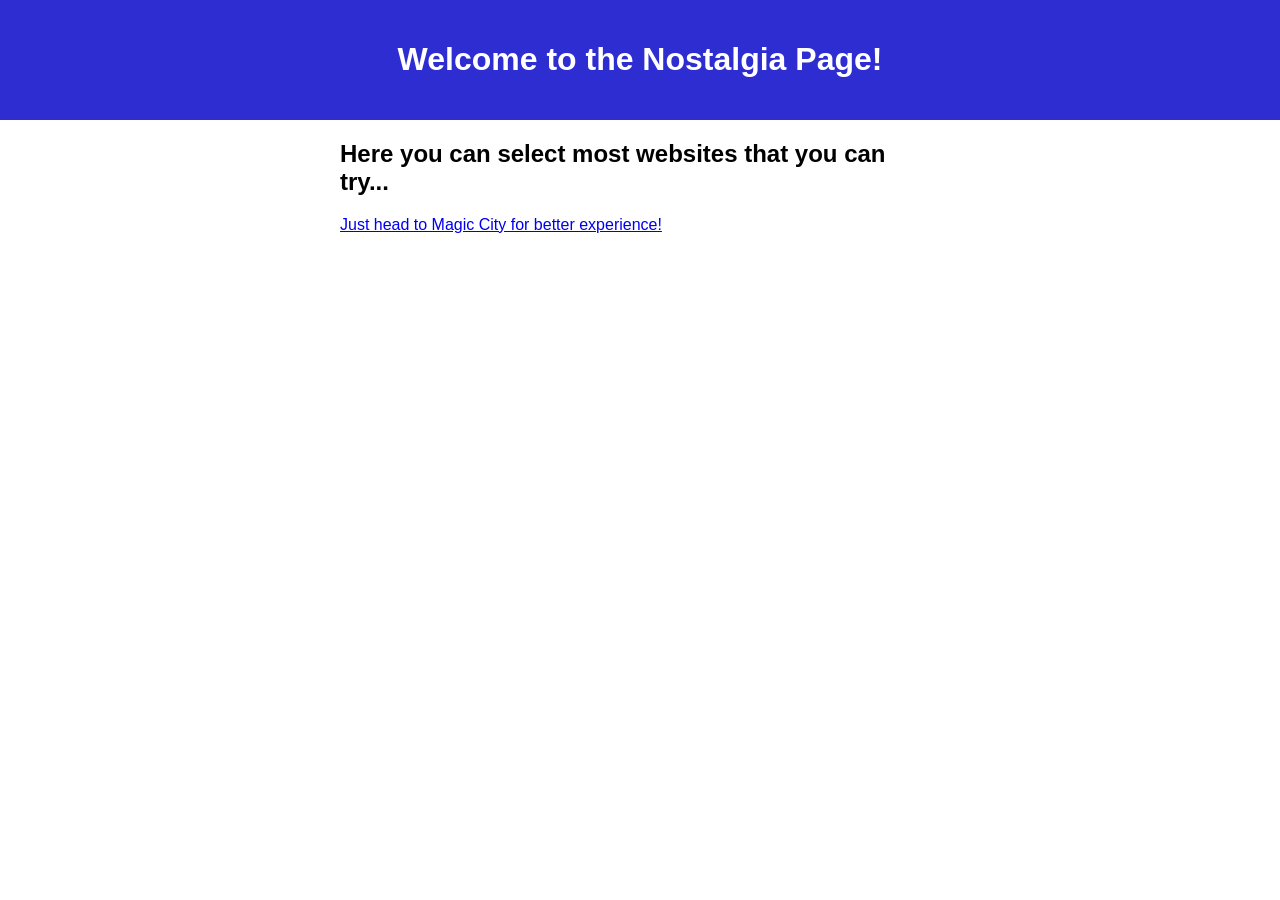
==== index.html @ 0b0b5946 "Create index.html" ====
<!DOCTYPE html>
<html>
    <head>
        <title>Nostalgia!</title>
        <meta charset="utf8">
        <meta name="viewport" content="width=device-width, initial-scale=1">
        <style>
            body {
                font-family: "Helvetica Neue", Helvetica, Arial, sans-serif;
                margin: 0; padding: 0;
            }
            header {
                background-color: hsla(240, 65%, 50%, 1);
                color: white;
                text-align: center;
                padding: 20px 0;
            }
            main {
                max-width: 600px;
                margin: auto;
            }
            @media (prefers-color-scheme: dark) {
                body { background: #111; color: #eee; }
                a { color: #8C90FF; }
            }
        </style>
    </head>

    <body>
        <header>
            <h1>Welcome to the Nostalgia Page!</h1>
        </header>

        <main>
            <h2>Here you can select most websites that you can try...</h2>
           <p><a href="/magiccity">Just head to Magic City for better experience!</a></p>
        </main>
    </body>
</html>
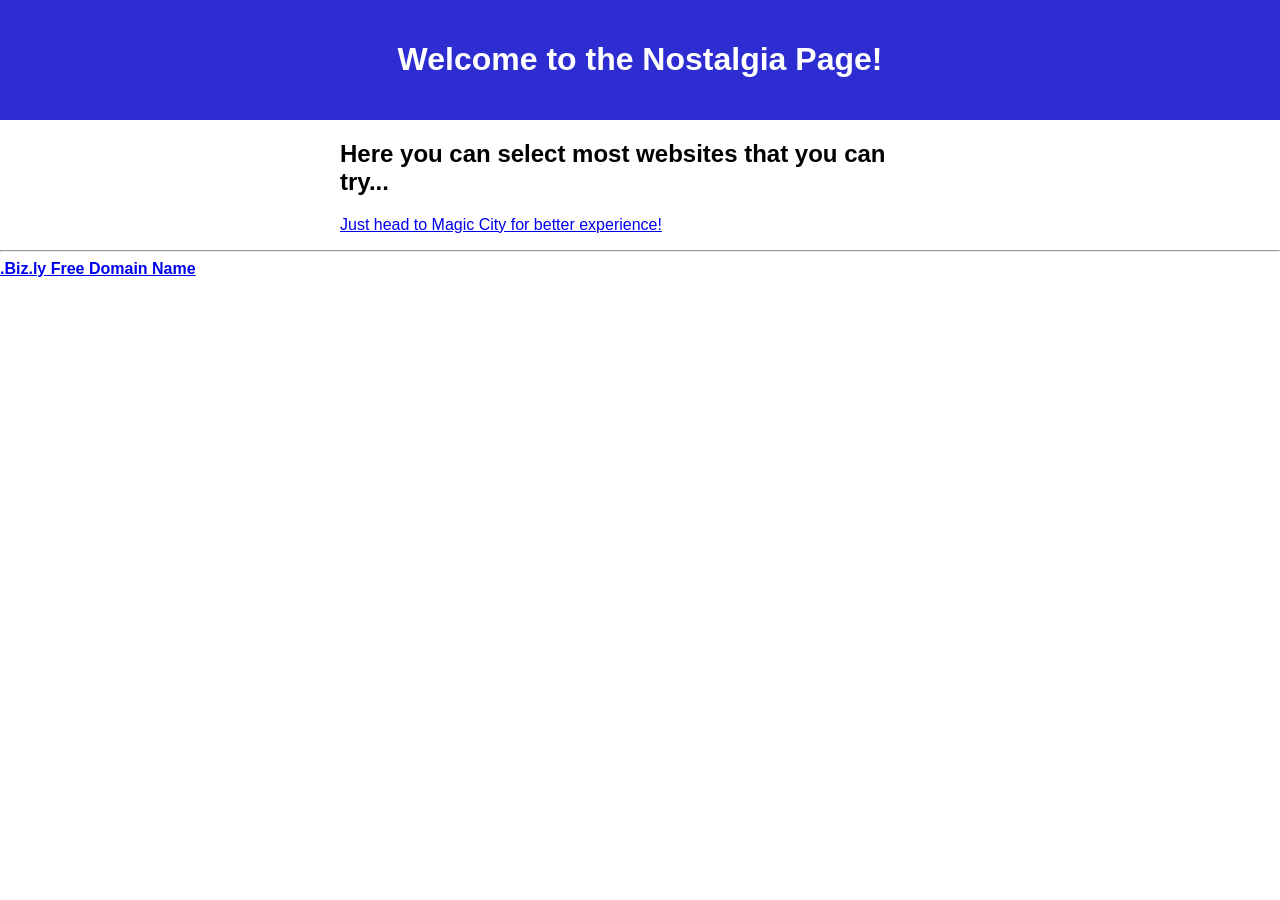
==== commit fb15bcd4: "???" ====
--- a/index.html
+++ b/index.html
@@ -33,7 +33,11 @@
 
         <main>
             <h2>Here you can select most websites that you can try...</h2>
-           <p><a href="/magiccity">Just head to Magic City for better experience!</a></p>
+           <p><a href="magiccity">Just head to Magic City for better experience!</a></p>
         </main>
+			<hr>
+<!-- Biz.ly Text link 2 Begin -->
+<a href="http://nic.biz.ly"><b>.Biz.ly Free Domain Name</b></a>
+<!-- Biz.ly Text link 2 End -->
     </body>
 </html>
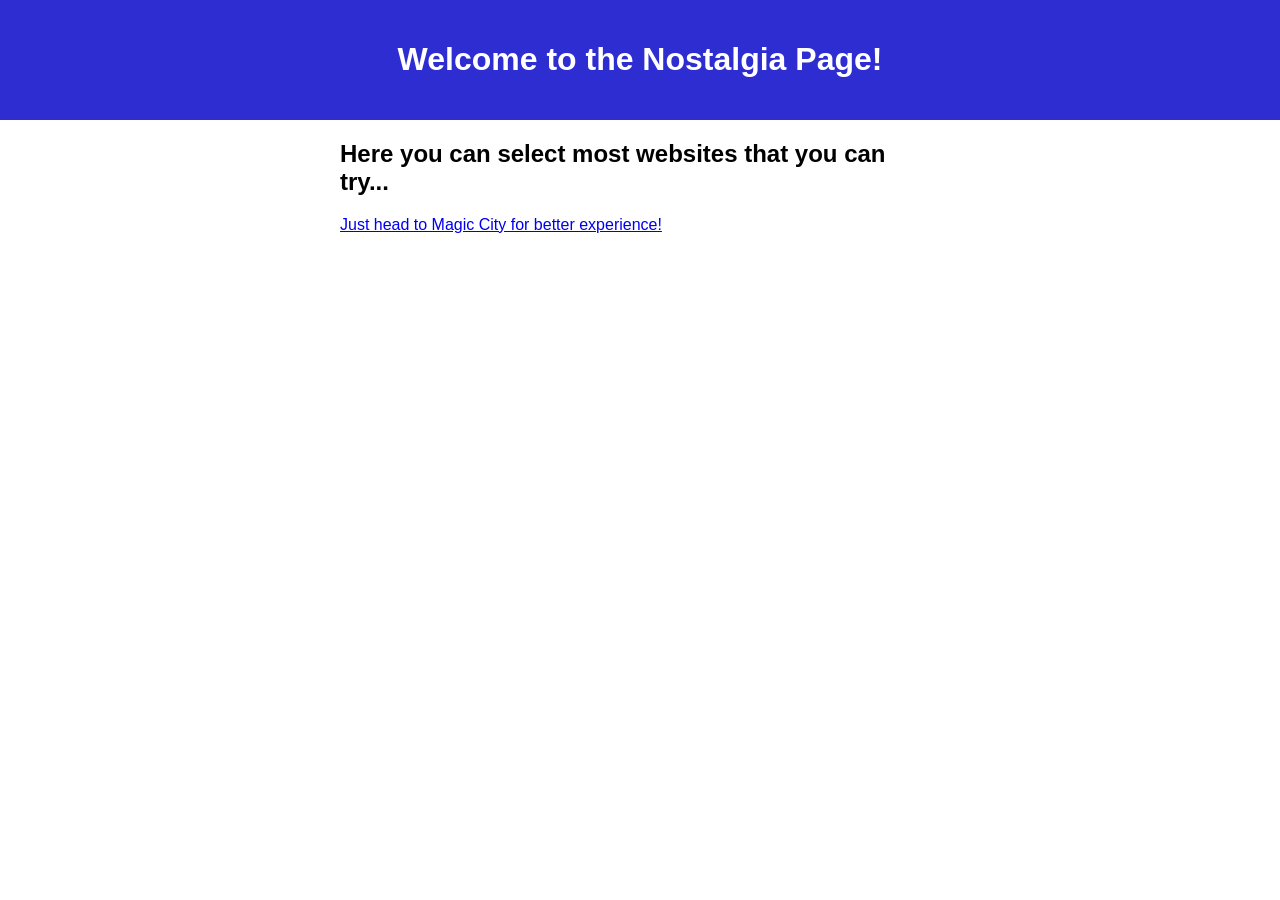
==== commit 39bae42a: "Update index.html" ====
--- a/index.html
+++ b/index.html
@@ -35,9 +35,5 @@
             <h2>Here you can select most websites that you can try...</h2>
            <p><a href="magiccity">Just head to Magic City for better experience!</a></p>
         </main>
-			<hr>
-<!-- Biz.ly Text link 2 Begin -->
-<a href="http://nic.biz.ly"><b>.Biz.ly Free Domain Name</b></a>
-<!-- Biz.ly Text link 2 End -->
     </body>
 </html>
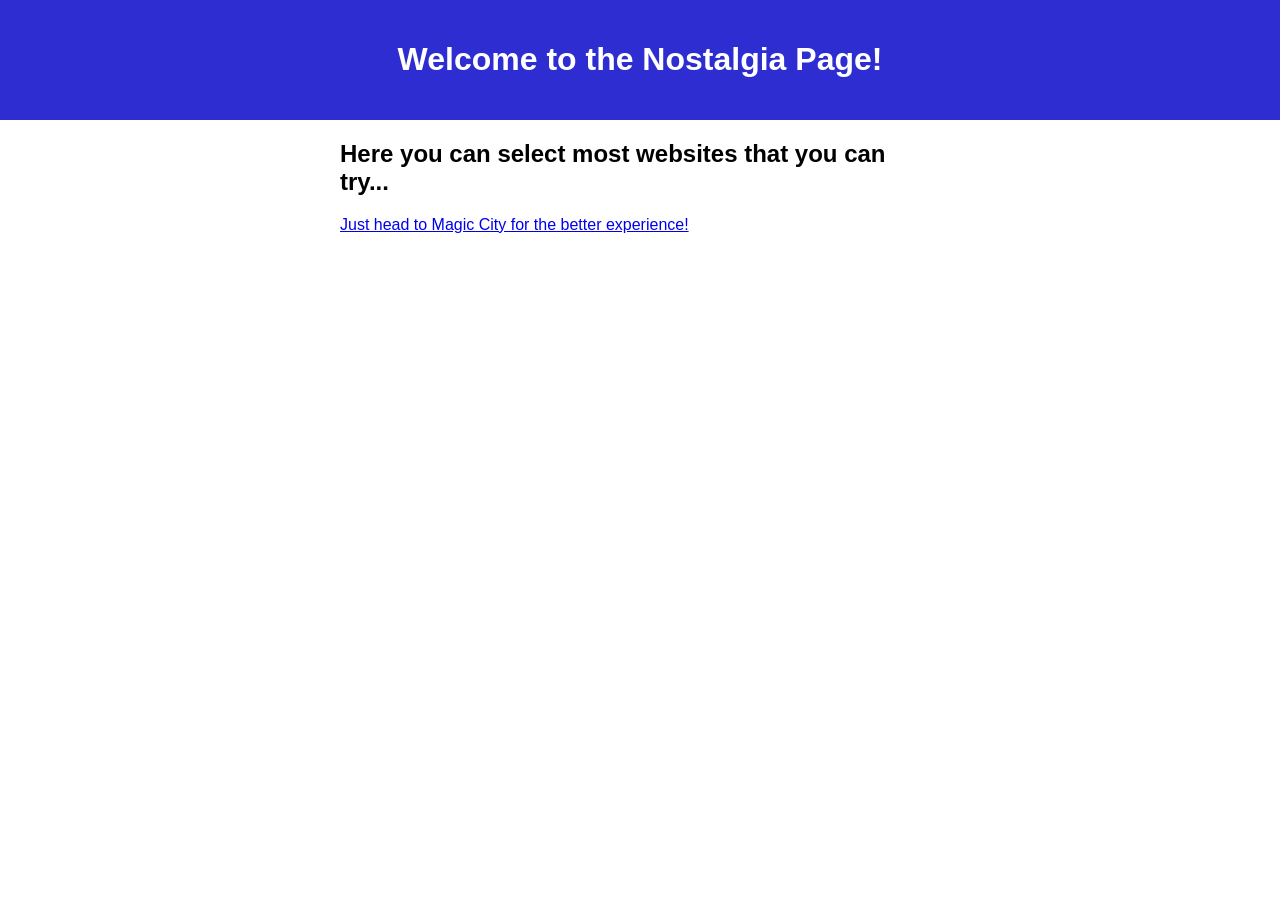
==== commit 6e1cf467: "A" ====
--- a/index.html
+++ b/index.html
@@ -33,7 +33,7 @@
 
         <main>
             <h2>Here you can select most websites that you can try...</h2>
-           <p><a href="magiccity">Just head to Magic City for better experience!</a></p>
+           <p><a href="magiccity">Just head to Magic City for the better experience!</a></p>
         </main>
     </body>
 </html>
